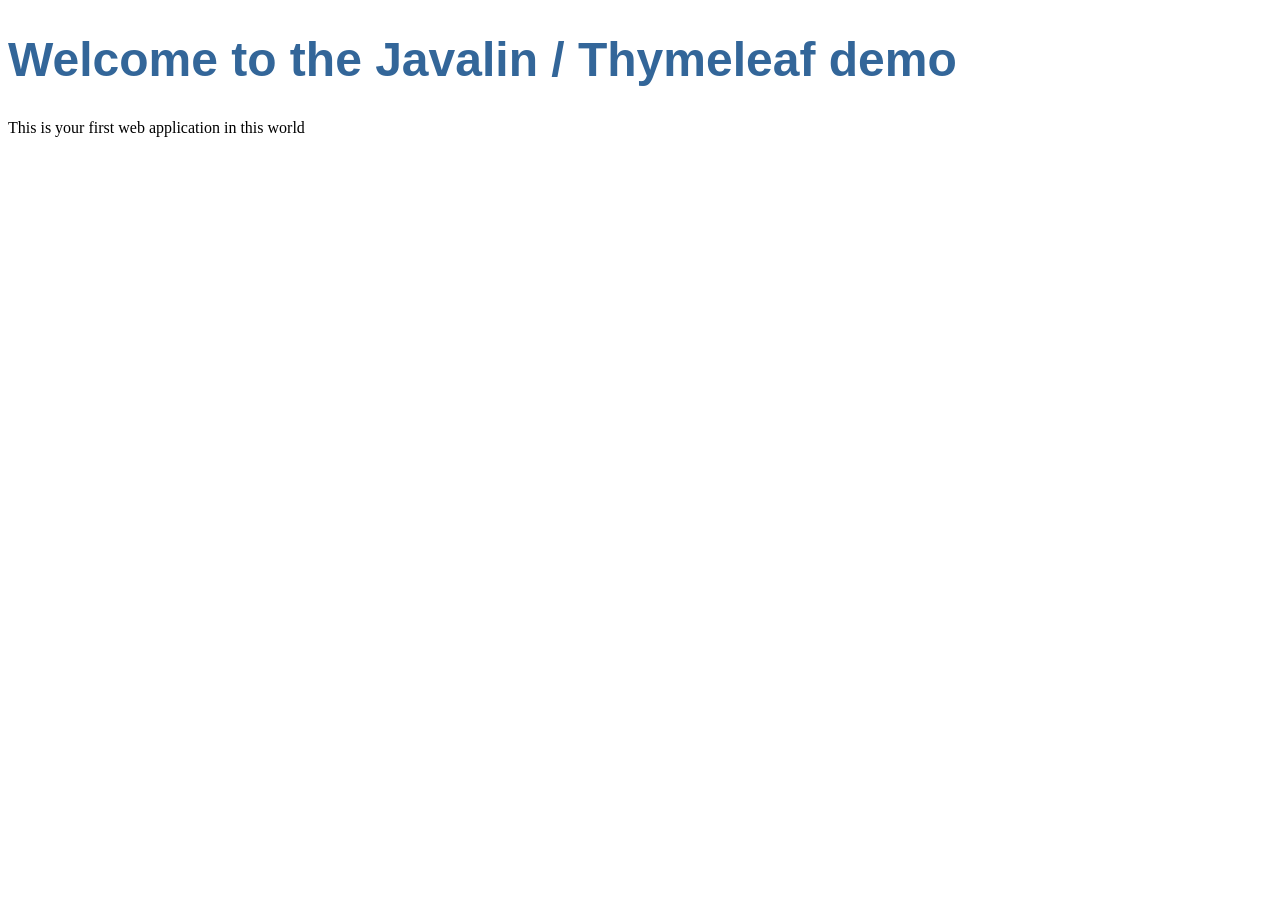
==== target/classes/templates/Index.html @ e8b3197a "Finished login and createUser functions" ====
<!DOCTYPE html>
<html xmlns="http://www.w3.org/1999/xhtml" xmlns:th="http://www.thymeleaf.org">
<head>
    <title>Frontpage</title>
    <meta charset="UTF-8">
    <meta name="viewport" content="width=device-width, initial-scale=1.0">
    <link href="../public/css/styles.css" th:href="@{/css/styles.css}" rel="stylesheet"/>
</head>

<body>
<h1>Welcome to the Javalin / Thymeleaf demo</h1>
<p>This is your first web application in this world</p>
</body>
</html>
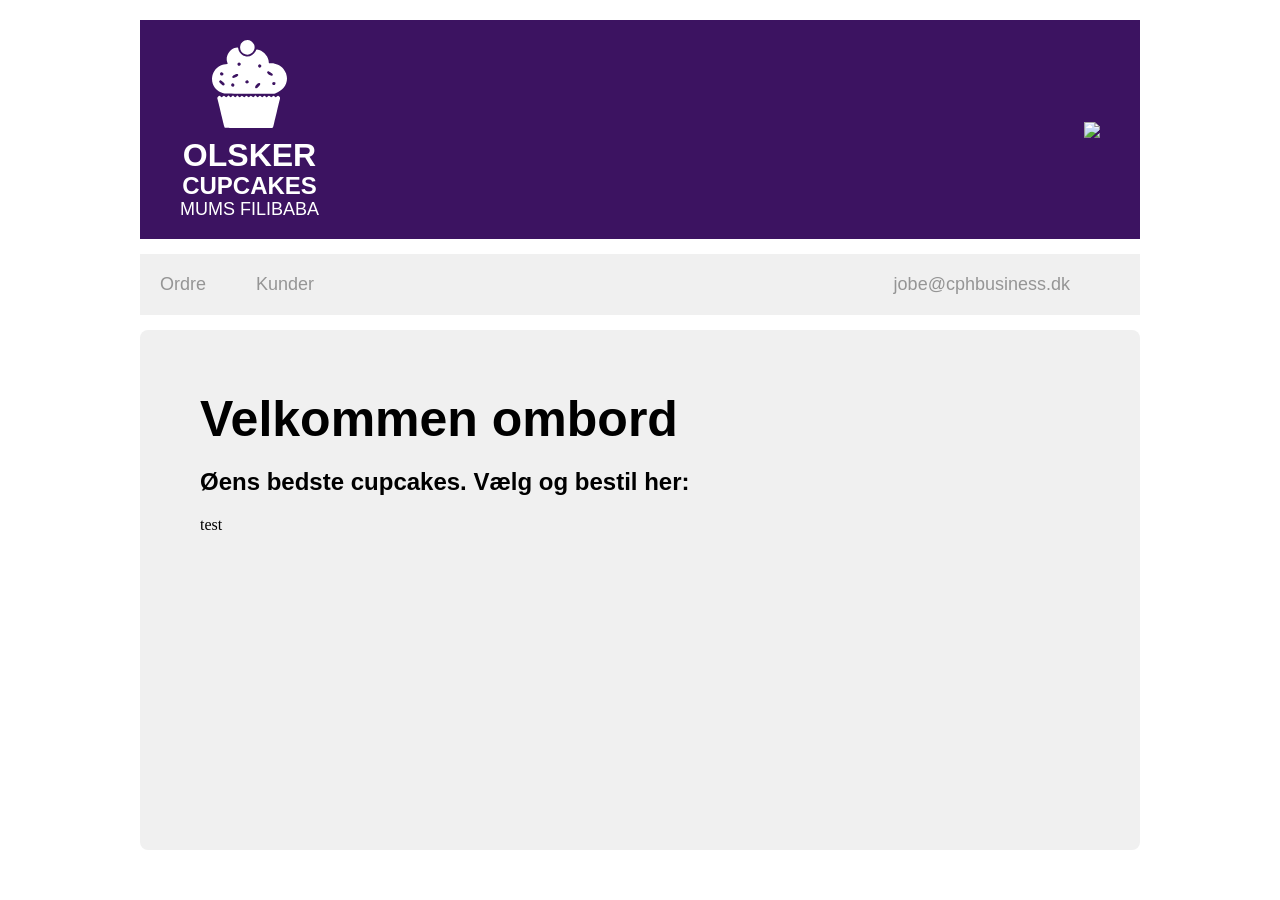
==== commit bfab1f00: "Added html of main page (mostly done), stylesheet, logo and icon" ====
--- a/target/classes/templates/Index.html
+++ b/target/classes/templates/Index.html
@@ -4,11 +4,44 @@
     <title>Frontpage</title>
     <meta charset="UTF-8">
     <meta name="viewport" content="width=device-width, initial-scale=1.0">
-    <link href="../public/css/styles.css" th:href="@{/css/styles.css}" rel="stylesheet"/>
+    <link href="../static/css/styles.css" th:href="@{/css/styles.css}" rel="stylesheet"/>
 </head>
 
 <body>
-<h1>Welcome to the Javalin / Thymeleaf demo</h1>
-<p>This is your first web application in this world</p>
+<header class="header">
+    <div class="headerLogo">
+        <svg class="logo"
+             viewBox="89.416396 18.906835 97.86805 114.91194">
+            <path d="m 106.3074,133.54448 c -0.49916,-0.29127 -1.20837,-2.37807 -2.06501,-6.07605 -0.32024,-1.38245 -1.23155,-5.19245 -2.02513,-8.46667 -0.79357,-3.27421 -1.67982,-6.96515 -1.96944,-8.20208 -0.28962,-1.23693 -1.307059,-5.40411 -2.260978,-9.26042 l -1.734397,-7.011449 0.478177,-0.89098 c 1.186156,-2.21014 2.720153,-2.57507 3.964828,-0.94322 0.87473,1.14683 1.47112,1.14446 2.66039,-0.0105 1.44467,-1.40305 1.82095,-1.42326 3.10142,-0.16657 1.36299,1.33767 1.48401,1.33879 2.90721,0.0269 0.63149,-0.58208 1.34797,-1.05833 1.59219,-1.05833 0.24422,0 0.89708,0.47625 1.4508,1.05833 0.55372,0.58208 1.14692,1.05833 1.31823,1.05833 0.1713,0 0.82813,-0.47625 1.45962,-1.05833 0.63148,-0.58208 1.34791,-1.05833 1.59206,-1.05833 0.24415,0 0.91073,0.47625 1.48129,1.05833 0.57056,0.58208 1.23444,1.05833 1.4753,1.05833 0.24085,0 0.87325,-0.47625 1.40533,-1.05833 0.53207,-0.58208 1.15881,-1.05833 1.39273,-1.05833 0.23393,0 0.91607,0.47625 1.51587,1.05833 1.36212,1.32189 1.76723,1.32183 3.01137,-4.3e-4 1.23393,-1.31141 1.42027,-1.31138 2.91056,4.3e-4 0.66128,0.58208 1.37289,1.05833 1.58135,1.05833 0.20846,0 0.80655,-0.47625 1.3291,-1.05833 1.1815,-1.31611 1.45253,-1.31611 2.97318,0 0.67255,0.58208 1.37504,1.05833 1.56109,1.05833 0.18606,0 0.77893,-0.47625 1.31749,-1.05833 1.22008,-1.31867 1.54231,-1.31867 2.9729,0 0.63149,0.58208 1.30525,1.05833 1.49725,1.05833 0.192,0 0.81413,-0.47625 1.38252,-1.05833 0.56839,-0.58208 1.25673,-1.05833 1.52965,-1.05833 0.27292,0 0.96774,0.47625 1.54403,1.05833 1.28635,1.29927 1.81941,1.32511 2.72922,0.13229 0.99371,-1.30282 2.20828,-1.30282 3.2478,-1e-5 0.93577,1.17279 1.61369,1.1728 2.652,1e-5 1.14542,-1.29377 2.06136,-1.25693 3.34895,0.1347 1.075,1.16187 1.488,1.1466 2.46151,-0.091 1.14166,-1.45139 2.05704,-1.45038 3.33372,0.004 0.9912,1.12892 1.3367,1.1062 2.73169,-0.17966 1.44011,-1.32745 1.9607,-1.32745 3.01206,0 0.46102,0.58208 1.0183,1.05833 1.2384,1.05833 0.22011,0 0.94124,-0.47625 1.60252,-1.05833 1.51244,-1.3313 1.72681,-1.32273 3.17658,0.12704 1.3462,1.3462 1.3417,1.28146 0.35839,5.16463 -0.31322,1.23692 -0.73478,2.903799 -0.93681,3.704159 -0.20202,0.80037 -1.27323,5.26521 -2.38046,9.92188 -1.10723,4.65667 -2.2407,9.35963 -2.51881,10.45104 -0.27811,1.09141 -0.82338,3.41313 -1.21171,5.15938 -0.95028,4.27319 -1.39325,5.61993 -2.04966,6.23147 l -0.55322,0.5154 -30.57564,-0.008 c -19.35835,-0.005 -30.73774,-0.10303 -31.01751,-0.26629 z m -0.607,-44.730015 C 99.111404,87.833589 92.824672,82.733619 90.504386,76.487034 88.813798,71.935697 89.12014,65.693571 91.23726,61.553761 c 3.291269,-6.435736 9.05212,-10.38681 16.04119,-11.001828 l 2.38125,-0.209543 0.0881,-0.622752 c 0.0485,-0.342514 -0.18702,-1.354545 -0.52332,-2.248958 -2.39635,-6.373104 2.41881,-15.562172 9.43101,-17.997783 3.95463,-1.373597 5.15938,-1.070053 5.15938,1.299937 0,2.022075 2.88493,6.315162 5.24767,7.809079 6.26277,3.959847 13.92541,1.62078 17.37935,-5.305148 1.08316,-2.171985 1.37324,-2.246229 4.57587,-1.171143 6.78793,2.278633 12.4846,9.454296 12.4846,15.725898 0,1.412165 0.32799,1.595085 2.52678,1.409219 5.59932,-0.473316 12.79043,2.644151 16.41466,7.116027 9.36886,11.560086 4.65001,26.740916 -9.9456,31.995631 l -1.7198,0.61916 -31.74999,0.03891 c -17.4625,0.0214 -32.46012,-0.0668 -33.32805,-0.196004 z m 44.03914,-8.718511 c 3.19032,-2.811265 3.58427,-5.015022 0.89651,-5.015022 -2.13121,0 -6.039,5.271838 -4.69275,6.330796 1.07421,0.844978 1.51916,0.690758 3.79624,-1.315774 z m -31.74553,-0.84257 c 0.8327,-0.893799 0.9441,-1.72771 0.33955,-2.541839 -1.26207,-1.699616 -2.79925,-1.682051 -3.69088,0.04217 -1.09541,2.118285 1.73785,4.231534 3.35133,2.499666 z m -12.78263,-1.205326 c 1.0846,-0.689649 0.90519,-2.430469 -0.35426,-3.437382 -3.72779,-2.98032 -4.45252,-3.399791 -5.070059,-2.934529 -1.520081,1.145248 -1.445703,1.789716 0.413789,3.585379 2.77343,2.678235 4.05764,3.392429 5.01053,2.786532 z m 66.40992,-0.89658 c 0.6145,-0.577299 0.84236,-2.11083 0.40987,-2.758541 -0.70508,-1.05596 -2.8968,-1.077912 -3.62636,-0.03632 -1.44705,2.065948 1.37875,4.52133 3.21649,2.794863 z m -34.88906,-2.141122 c 1.02851,-0.853586 0.82588,-2.298389 -0.46203,-3.294447 -1.62239,-1.254738 -4.35769,1.285964 -3.12874,2.906151 0.89519,1.180168 2.43587,1.346774 3.59077,0.388296 z m -16.54158,-7.347354 c 3.31598,-1.632627 4.23392,-2.879207 3.04896,-4.140539 -1.32817,-1.413771 -7.36221,1.583111 -7.36221,3.656535 0,1.752843 1.4139,1.911501 4.31325,0.484004 z m 47.99105,-2.417774 c 0.8993,-0.844845 0.7798,-1.634964 -0.37982,-2.511335 -2.29157,-1.731837 -2.62634,-1.963357 -3.59198,-2.484128 -1.28838,-0.694834 -2.29605,-0.58743 -2.79036,0.297417 -1.11506,1.996045 5.0667,6.290854 6.76216,4.698046 z m -64.44899,-0.775611 c 0.98195,-1.051184 0.96891,-1.688337 -0.0541,-2.64399 -2.08894,-1.951359 -5.079512,0.484305 -3.25579,2.651671 0.95505,1.135021 2.24526,1.132027 3.30991,-0.0077 z m 49.29393,-10.092331 c 1.08133,-0.966197 1.14814,-1.893842 0.20437,-2.837612 -1.1013,-1.101301 -2.43345,-1.114588 -3.20434,-0.03196 -1.56542,2.198422 1.00231,4.654535 2.99997,2.869572 z m -26.68617,-2.43537 c 1.33456,-1.334562 0.32864,-3.555342 -1.61955,-3.575487 -1.50561,-0.01557 -2.55782,1.76313 -1.85126,3.129458 0.67401,1.303388 2.3926,1.524242 3.47081,0.446029 z m 6.33797,-14.363433 c -5.15079,-1.8518 -7.69849,-6.785336 -6.1689,-11.945873 l 0.57964,-1.955614 1.7363,-1.757083 c 4.98425,-5.043924 12.5699,-3.565476 15.48111,3.01728 3.12418,7.064334 -4.39713,15.240968 -11.62815,12.64129 z"></path>
+        </svg>
+        <p class="logoTextTop">OLSKER</p>
+        <p class="logoTextMiddle">CUPCAKES</p>
+        <p class="logoTextBottom">MUMS FILIBABA</p>
+    </div>
+    <div class="headerImageWrap">
+        <img class="headerImage" src="/images/cupcakeHeader.png">
+    </div>
+</header>
+<nav>
+    <div class="navLeftWrap">
+        <p class="navText">Ordre</p>
+        <p class="navText">Kunder</p>
+    </div>
+    <div class="navRightWrap">
+        <p class="navText">jobe@cphbusiness.dk</p>
+        <svg class="cartIcon"
+             viewBox="89.416396 18.906835 97.86805 114.91194">
+            <path d="m -174.97314,198.81311 c -1.23182,-0.53632 -1.81376,-2.07937 -5.51342,-14.61902 -0.47982,-1.6263 -1.06108,-3.42848 -1.2917,-4.00484 -0.23061,-0.57635 -0.65815,-2.00762 -0.95009,-3.1806 -0.29193,-1.17297 -0.75862,-2.58549 -1.03709,-3.13891 -0.27846,-0.55343 -0.71481,-1.95873 -0.96966,-3.1229 -0.25485,-1.16417 -0.73311,-2.65245 -1.06281,-3.30729 -0.32969,-0.65485 -0.74431,-1.905 -0.92137,-2.77813 -0.17707,-0.87312 -0.65699,-2.3614 -1.0665,-3.30729 -0.40951,-0.94588 -0.87353,-2.43417 -1.03114,-3.30729 -0.15761,-0.87313 -0.63658,-2.25949 -1.06437,-3.08081 -0.4278,-0.82132 -0.91266,-2.25007 -1.07748,-3.175 -0.16482,-0.92493 -0.63053,-2.39607 -1.0349,-3.26919 -0.40438,-0.87313 -0.88344,-2.35744 -1.06457,-3.29848 -0.18114,-0.94103 -0.6007,-2.25072 -0.93237,-2.91041 -4.85125,-9.64914 -3.44783,-10.55755 16.34081,-10.57722 18.57251,-0.0185 16.32406,1.12027 16.33151,-8.27114 0.004,-5.03634 0.10835,-7.39566 0.37796,-8.54484 0.53014,-2.25966 2.11365,-6.67054 2.58967,-7.2136 0.22145,-0.25262 0.58503,-0.8165 0.80797,-1.25306 0.56378,-1.10401 2.9209,-3.98913 3.95685,-4.84318 0.47355,-0.3904 0.98006,-0.84622 1.12558,-1.01293 5.66961,-6.495061 26.36869,-7.609958 33.28217,-1.792651 0.41656,0.350517 0.86656,0.637297 0.99999,0.637297 0.54341,0 4.55101,3.841214 5.87056,5.626844 3.51682,4.75895 4.48715,8.65149 4.59929,18.45024 0.0425,3.71078 0.0812,6.83793 0.086,6.9492 0.0516,1.18362 0.95146,1.25086 16.755059,1.2519 17.72459,0.001 19.37889,0.53137 17.12823,5.48958 -0.28036,0.61764 -0.65254,1.86779 -0.82706,2.77813 -0.17452,0.91033 -0.5872,2.19667 -0.91705,2.85852 -0.32985,0.66185 -0.84596,2.24011 -1.1469,3.50725 -0.30095,1.26714 -0.78846,2.77684 -1.08336,3.3549 -0.2949,0.57805 -0.71562,1.90401 -0.93493,2.94657 -0.21931,1.04257 -0.64727,2.44416 -0.95103,3.11466 -0.30376,0.6705 -0.72285,1.93346 -0.93132,2.80659 -0.20848,0.87312 -0.78853,2.83765 -1.28901,4.36562 -0.50048,1.52797 -1.51317,4.74266 -2.25042,7.14375 -2.34258,7.62932 -3.45778,11.18959 -4.14382,13.22917 -0.36711,1.0914 -0.93655,3.01386 -1.26543,4.27213 -0.32887,1.25826 -0.84841,2.80607 -1.15454,3.43958 -0.30612,0.63351 -0.73625,2.00777 -0.95585,3.05393 -0.4141,1.97275 -1.84866,4.62824 -2.6707,4.94368 -0.96281,0.36947 -79.853269,0.16346 -80.712799,-0.21076 z m 76.446539,-6.3669 c 0.21633,-0.21633 0.59668,-1.02 0.84522,-1.78593 0.24854,-0.76594 0.6712,-1.75712 0.93925,-2.20264 0.26804,-0.44552 0.73379,-1.86694 1.03499,-3.15872 0.30121,-1.29177 0.78634,-2.73489 1.07807,-3.20692 0.29173,-0.47204 0.71075,-1.72952 0.93115,-2.79441 0.22039,-1.06489 0.69942,-2.59101 1.0645,-3.39138 0.36508,-0.80036 0.83912,-2.28864 1.05342,-3.30729 0.2143,-1.01864 0.6381,-2.36628 0.94178,-2.99475 0.30369,-0.62847 0.82684,-2.17629 1.16256,-3.43959 0.33572,-1.2633 0.90793,-3.18988 1.27157,-4.28128 0.73074,-2.19319 2.40853,-7.54403 4.27252,-13.62604 0.66899,-2.18282 1.44832,-4.69152 1.73184,-5.57491 1.45451,-4.53176 1.62925,-4.46013 -11.11403,-4.55594 -14.605539,-0.10981 -13.318639,-0.91512 -13.505879,8.4517 -0.15124,7.56647 -0.37211,8.16144 -3.02965,8.16144 -3.07403,0 -3.15834,-0.2139 -3.32035,-8.42398 -0.18369,-9.3092 2.49955,-8.30205 -21.82812,-8.19308 -22.34128,0.10008 -19.77656,-1.01308 -19.99764,8.67956 -0.0846,3.71078 -0.17394,6.77839 -0.19844,6.81691 -0.58215,0.91522 -2.99006,1.35753 -4.50857,0.82817 -1.4054,-0.48992 -1.47754,-0.84831 -1.6214,-8.05446 -0.15269,-7.64928 -0.22005,-7.90254 -2.17779,-8.18813 -2.37507,-0.34648 -23.63936,-0.0275 -24.1079,0.36167 -0.54691,0.45422 -0.57279,2.34599 -0.0417,3.04753 0.20828,0.27512 0.57574,1.40622 0.81659,2.51354 0.24084,1.10732 0.71082,2.56739 1.04439,3.2446 0.33356,0.67721 0.81168,2.16549 1.06248,3.30729 0.2508,1.1418 0.6807,2.52266 0.95533,3.06857 0.27464,0.54592 0.6843,1.73654 0.91037,2.64584 0.22607,0.90929 0.81179,2.90342 1.30161,4.43138 0.48982,1.52797 1.42452,4.50454 2.07711,6.61459 0.65258,2.11005 1.72844,5.56286 2.39078,7.67291 0.66235,2.11006 1.32934,4.41417 1.48221,5.12025 0.15288,0.70608 0.45115,1.61871 0.66284,2.02806 0.21168,0.40936 0.73197,1.97478 1.1562,3.47872 1.08628,3.85103 2.18952,6.36719 2.96638,6.76543 1.04521,0.53579 71.761229,0.47837 72.298309,-0.0587 z m -16.005849,-61.26765 c 1.72932,-1.0543 0.75075,-17.66558 -1.19577,-20.29843 -0.29394,-0.39758 -0.74377,-1.13959 -0.99962,-1.64892 -5.13709,-10.226324 -25.46356,-11.849941 -33.59155,-2.6832 -4.15005,4.68042 -4.919,7.43573 -4.919,17.62581 0,6.81739 0.0107,6.87677 1.32292,7.35927 1.37772,0.50658 38.51901,0.17223 39.38302,-0.35453 z"></path>
+        </svg>
+    </div>
+</nav>
+<main>
+    <div>
+        <h1>Velkommen ombord</h1>
+        <h2>Øens bedste cupcakes. Vælg og bestil her:</h2>
+    </div>
+    <div>
+    </div> test
+</main>
 </body>
 </html>
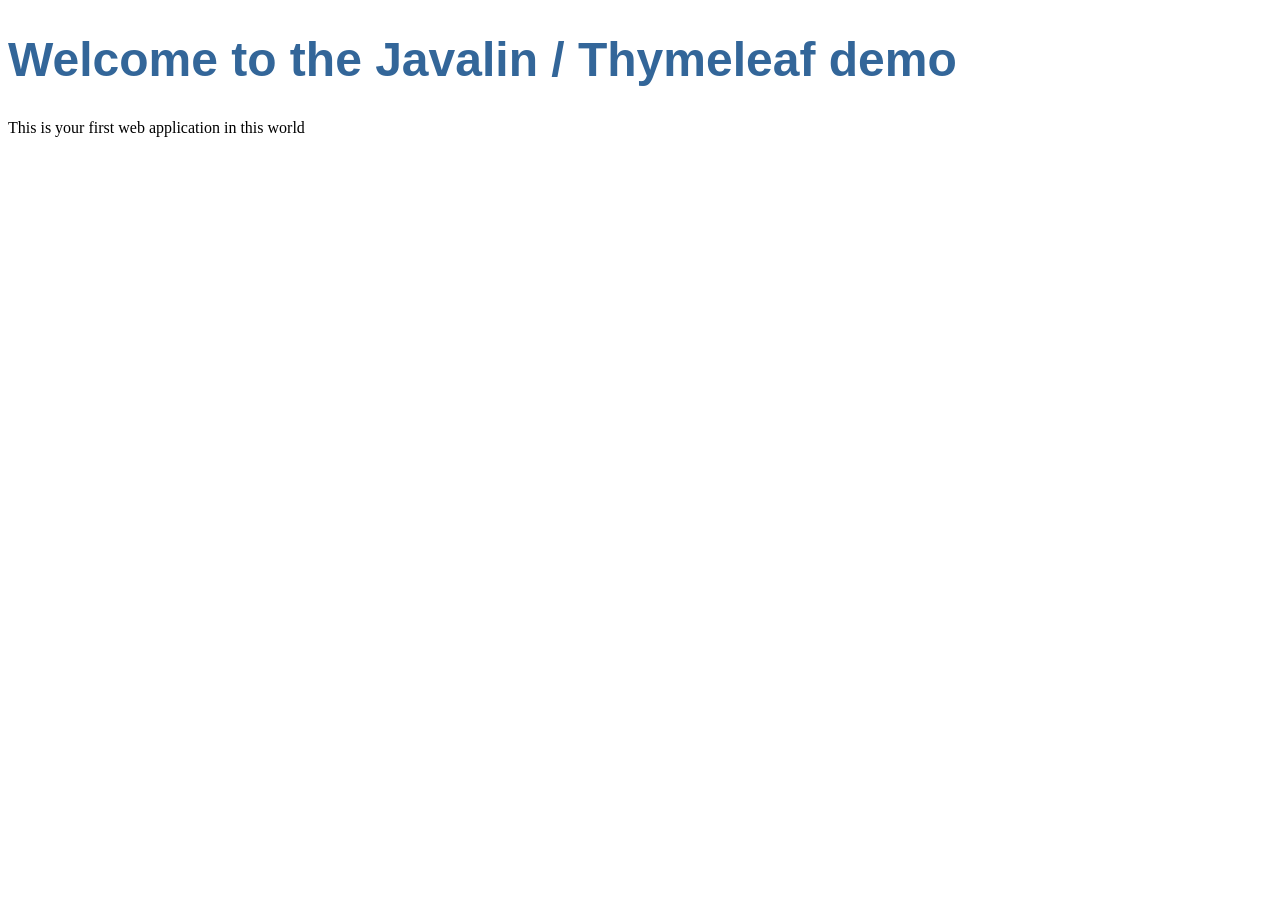
==== commit 5a94a53f: "complet klasserne v1." ====
--- a/target/classes/templates/Index.html
+++ b/target/classes/templates/Index.html
@@ -4,44 +4,11 @@
     <title>Frontpage</title>
     <meta charset="UTF-8">
     <meta name="viewport" content="width=device-width, initial-scale=1.0">
-    <link href="../static/css/styles.css" th:href="@{/css/styles.css}" rel="stylesheet"/>
+    <link href="../public/css/styles.css" th:href="@{/css/styles.css}" rel="stylesheet"/>
 </head>
 
 <body>
-<header class="header">
-    <div class="headerLogo">
-        <svg class="logo"
-             viewBox="89.416396 18.906835 97.86805 114.91194">
-            <path d="m 106.3074,133.54448 c -0.49916,-0.29127 -1.20837,-2.37807 -2.06501,-6.07605 -0.32024,-1.38245 -1.23155,-5.19245 -2.02513,-8.46667 -0.79357,-3.27421 -1.67982,-6.96515 -1.96944,-8.20208 -0.28962,-1.23693 -1.307059,-5.40411 -2.260978,-9.26042 l -1.734397,-7.011449 0.478177,-0.89098 c 1.186156,-2.21014 2.720153,-2.57507 3.964828,-0.94322 0.87473,1.14683 1.47112,1.14446 2.66039,-0.0105 1.44467,-1.40305 1.82095,-1.42326 3.10142,-0.16657 1.36299,1.33767 1.48401,1.33879 2.90721,0.0269 0.63149,-0.58208 1.34797,-1.05833 1.59219,-1.05833 0.24422,0 0.89708,0.47625 1.4508,1.05833 0.55372,0.58208 1.14692,1.05833 1.31823,1.05833 0.1713,0 0.82813,-0.47625 1.45962,-1.05833 0.63148,-0.58208 1.34791,-1.05833 1.59206,-1.05833 0.24415,0 0.91073,0.47625 1.48129,1.05833 0.57056,0.58208 1.23444,1.05833 1.4753,1.05833 0.24085,0 0.87325,-0.47625 1.40533,-1.05833 0.53207,-0.58208 1.15881,-1.05833 1.39273,-1.05833 0.23393,0 0.91607,0.47625 1.51587,1.05833 1.36212,1.32189 1.76723,1.32183 3.01137,-4.3e-4 1.23393,-1.31141 1.42027,-1.31138 2.91056,4.3e-4 0.66128,0.58208 1.37289,1.05833 1.58135,1.05833 0.20846,0 0.80655,-0.47625 1.3291,-1.05833 1.1815,-1.31611 1.45253,-1.31611 2.97318,0 0.67255,0.58208 1.37504,1.05833 1.56109,1.05833 0.18606,0 0.77893,-0.47625 1.31749,-1.05833 1.22008,-1.31867 1.54231,-1.31867 2.9729,0 0.63149,0.58208 1.30525,1.05833 1.49725,1.05833 0.192,0 0.81413,-0.47625 1.38252,-1.05833 0.56839,-0.58208 1.25673,-1.05833 1.52965,-1.05833 0.27292,0 0.96774,0.47625 1.54403,1.05833 1.28635,1.29927 1.81941,1.32511 2.72922,0.13229 0.99371,-1.30282 2.20828,-1.30282 3.2478,-1e-5 0.93577,1.17279 1.61369,1.1728 2.652,1e-5 1.14542,-1.29377 2.06136,-1.25693 3.34895,0.1347 1.075,1.16187 1.488,1.1466 2.46151,-0.091 1.14166,-1.45139 2.05704,-1.45038 3.33372,0.004 0.9912,1.12892 1.3367,1.1062 2.73169,-0.17966 1.44011,-1.32745 1.9607,-1.32745 3.01206,0 0.46102,0.58208 1.0183,1.05833 1.2384,1.05833 0.22011,0 0.94124,-0.47625 1.60252,-1.05833 1.51244,-1.3313 1.72681,-1.32273 3.17658,0.12704 1.3462,1.3462 1.3417,1.28146 0.35839,5.16463 -0.31322,1.23692 -0.73478,2.903799 -0.93681,3.704159 -0.20202,0.80037 -1.27323,5.26521 -2.38046,9.92188 -1.10723,4.65667 -2.2407,9.35963 -2.51881,10.45104 -0.27811,1.09141 -0.82338,3.41313 -1.21171,5.15938 -0.95028,4.27319 -1.39325,5.61993 -2.04966,6.23147 l -0.55322,0.5154 -30.57564,-0.008 c -19.35835,-0.005 -30.73774,-0.10303 -31.01751,-0.26629 z m -0.607,-44.730015 C 99.111404,87.833589 92.824672,82.733619 90.504386,76.487034 88.813798,71.935697 89.12014,65.693571 91.23726,61.553761 c 3.291269,-6.435736 9.05212,-10.38681 16.04119,-11.001828 l 2.38125,-0.209543 0.0881,-0.622752 c 0.0485,-0.342514 -0.18702,-1.354545 -0.52332,-2.248958 -2.39635,-6.373104 2.41881,-15.562172 9.43101,-17.997783 3.95463,-1.373597 5.15938,-1.070053 5.15938,1.299937 0,2.022075 2.88493,6.315162 5.24767,7.809079 6.26277,3.959847 13.92541,1.62078 17.37935,-5.305148 1.08316,-2.171985 1.37324,-2.246229 4.57587,-1.171143 6.78793,2.278633 12.4846,9.454296 12.4846,15.725898 0,1.412165 0.32799,1.595085 2.52678,1.409219 5.59932,-0.473316 12.79043,2.644151 16.41466,7.116027 9.36886,11.560086 4.65001,26.740916 -9.9456,31.995631 l -1.7198,0.61916 -31.74999,0.03891 c -17.4625,0.0214 -32.46012,-0.0668 -33.32805,-0.196004 z m 44.03914,-8.718511 c 3.19032,-2.811265 3.58427,-5.015022 0.89651,-5.015022 -2.13121,0 -6.039,5.271838 -4.69275,6.330796 1.07421,0.844978 1.51916,0.690758 3.79624,-1.315774 z m -31.74553,-0.84257 c 0.8327,-0.893799 0.9441,-1.72771 0.33955,-2.541839 -1.26207,-1.699616 -2.79925,-1.682051 -3.69088,0.04217 -1.09541,2.118285 1.73785,4.231534 3.35133,2.499666 z m -12.78263,-1.205326 c 1.0846,-0.689649 0.90519,-2.430469 -0.35426,-3.437382 -3.72779,-2.98032 -4.45252,-3.399791 -5.070059,-2.934529 -1.520081,1.145248 -1.445703,1.789716 0.413789,3.585379 2.77343,2.678235 4.05764,3.392429 5.01053,2.786532 z m 66.40992,-0.89658 c 0.6145,-0.577299 0.84236,-2.11083 0.40987,-2.758541 -0.70508,-1.05596 -2.8968,-1.077912 -3.62636,-0.03632 -1.44705,2.065948 1.37875,4.52133 3.21649,2.794863 z m -34.88906,-2.141122 c 1.02851,-0.853586 0.82588,-2.298389 -0.46203,-3.294447 -1.62239,-1.254738 -4.35769,1.285964 -3.12874,2.906151 0.89519,1.180168 2.43587,1.346774 3.59077,0.388296 z m -16.54158,-7.347354 c 3.31598,-1.632627 4.23392,-2.879207 3.04896,-4.140539 -1.32817,-1.413771 -7.36221,1.583111 -7.36221,3.656535 0,1.752843 1.4139,1.911501 4.31325,0.484004 z m 47.99105,-2.417774 c 0.8993,-0.844845 0.7798,-1.634964 -0.37982,-2.511335 -2.29157,-1.731837 -2.62634,-1.963357 -3.59198,-2.484128 -1.28838,-0.694834 -2.29605,-0.58743 -2.79036,0.297417 -1.11506,1.996045 5.0667,6.290854 6.76216,4.698046 z m -64.44899,-0.775611 c 0.98195,-1.051184 0.96891,-1.688337 -0.0541,-2.64399 -2.08894,-1.951359 -5.079512,0.484305 -3.25579,2.651671 0.95505,1.135021 2.24526,1.132027 3.30991,-0.0077 z m 49.29393,-10.092331 c 1.08133,-0.966197 1.14814,-1.893842 0.20437,-2.837612 -1.1013,-1.101301 -2.43345,-1.114588 -3.20434,-0.03196 -1.56542,2.198422 1.00231,4.654535 2.99997,2.869572 z m -26.68617,-2.43537 c 1.33456,-1.334562 0.32864,-3.555342 -1.61955,-3.575487 -1.50561,-0.01557 -2.55782,1.76313 -1.85126,3.129458 0.67401,1.303388 2.3926,1.524242 3.47081,0.446029 z m 6.33797,-14.363433 c -5.15079,-1.8518 -7.69849,-6.785336 -6.1689,-11.945873 l 0.57964,-1.955614 1.7363,-1.757083 c 4.98425,-5.043924 12.5699,-3.565476 15.48111,3.01728 3.12418,7.064334 -4.39713,15.240968 -11.62815,12.64129 z"></path>
-        </svg>
-        <p class="logoTextTop">OLSKER</p>
-        <p class="logoTextMiddle">CUPCAKES</p>
-        <p class="logoTextBottom">MUMS FILIBABA</p>
-    </div>
-    <div class="headerImageWrap">
-        <img class="headerImage" src="/images/cupcakeHeader.png">
-    </div>
-</header>
-<nav>
-    <div class="navLeftWrap">
-        <p class="navText">Ordre</p>
-        <p class="navText">Kunder</p>
-    </div>
-    <div class="navRightWrap">
-        <p class="navText">jobe@cphbusiness.dk</p>
-        <svg class="cartIcon"
-             viewBox="89.416396 18.906835 97.86805 114.91194">
-            <path d="m -174.97314,198.81311 c -1.23182,-0.53632 -1.81376,-2.07937 -5.51342,-14.61902 -0.47982,-1.6263 -1.06108,-3.42848 -1.2917,-4.00484 -0.23061,-0.57635 -0.65815,-2.00762 -0.95009,-3.1806 -0.29193,-1.17297 -0.75862,-2.58549 -1.03709,-3.13891 -0.27846,-0.55343 -0.71481,-1.95873 -0.96966,-3.1229 -0.25485,-1.16417 -0.73311,-2.65245 -1.06281,-3.30729 -0.32969,-0.65485 -0.74431,-1.905 -0.92137,-2.77813 -0.17707,-0.87312 -0.65699,-2.3614 -1.0665,-3.30729 -0.40951,-0.94588 -0.87353,-2.43417 -1.03114,-3.30729 -0.15761,-0.87313 -0.63658,-2.25949 -1.06437,-3.08081 -0.4278,-0.82132 -0.91266,-2.25007 -1.07748,-3.175 -0.16482,-0.92493 -0.63053,-2.39607 -1.0349,-3.26919 -0.40438,-0.87313 -0.88344,-2.35744 -1.06457,-3.29848 -0.18114,-0.94103 -0.6007,-2.25072 -0.93237,-2.91041 -4.85125,-9.64914 -3.44783,-10.55755 16.34081,-10.57722 18.57251,-0.0185 16.32406,1.12027 16.33151,-8.27114 0.004,-5.03634 0.10835,-7.39566 0.37796,-8.54484 0.53014,-2.25966 2.11365,-6.67054 2.58967,-7.2136 0.22145,-0.25262 0.58503,-0.8165 0.80797,-1.25306 0.56378,-1.10401 2.9209,-3.98913 3.95685,-4.84318 0.47355,-0.3904 0.98006,-0.84622 1.12558,-1.01293 5.66961,-6.495061 26.36869,-7.609958 33.28217,-1.792651 0.41656,0.350517 0.86656,0.637297 0.99999,0.637297 0.54341,0 4.55101,3.841214 5.87056,5.626844 3.51682,4.75895 4.48715,8.65149 4.59929,18.45024 0.0425,3.71078 0.0812,6.83793 0.086,6.9492 0.0516,1.18362 0.95146,1.25086 16.755059,1.2519 17.72459,0.001 19.37889,0.53137 17.12823,5.48958 -0.28036,0.61764 -0.65254,1.86779 -0.82706,2.77813 -0.17452,0.91033 -0.5872,2.19667 -0.91705,2.85852 -0.32985,0.66185 -0.84596,2.24011 -1.1469,3.50725 -0.30095,1.26714 -0.78846,2.77684 -1.08336,3.3549 -0.2949,0.57805 -0.71562,1.90401 -0.93493,2.94657 -0.21931,1.04257 -0.64727,2.44416 -0.95103,3.11466 -0.30376,0.6705 -0.72285,1.93346 -0.93132,2.80659 -0.20848,0.87312 -0.78853,2.83765 -1.28901,4.36562 -0.50048,1.52797 -1.51317,4.74266 -2.25042,7.14375 -2.34258,7.62932 -3.45778,11.18959 -4.14382,13.22917 -0.36711,1.0914 -0.93655,3.01386 -1.26543,4.27213 -0.32887,1.25826 -0.84841,2.80607 -1.15454,3.43958 -0.30612,0.63351 -0.73625,2.00777 -0.95585,3.05393 -0.4141,1.97275 -1.84866,4.62824 -2.6707,4.94368 -0.96281,0.36947 -79.853269,0.16346 -80.712799,-0.21076 z m 76.446539,-6.3669 c 0.21633,-0.21633 0.59668,-1.02 0.84522,-1.78593 0.24854,-0.76594 0.6712,-1.75712 0.93925,-2.20264 0.26804,-0.44552 0.73379,-1.86694 1.03499,-3.15872 0.30121,-1.29177 0.78634,-2.73489 1.07807,-3.20692 0.29173,-0.47204 0.71075,-1.72952 0.93115,-2.79441 0.22039,-1.06489 0.69942,-2.59101 1.0645,-3.39138 0.36508,-0.80036 0.83912,-2.28864 1.05342,-3.30729 0.2143,-1.01864 0.6381,-2.36628 0.94178,-2.99475 0.30369,-0.62847 0.82684,-2.17629 1.16256,-3.43959 0.33572,-1.2633 0.90793,-3.18988 1.27157,-4.28128 0.73074,-2.19319 2.40853,-7.54403 4.27252,-13.62604 0.66899,-2.18282 1.44832,-4.69152 1.73184,-5.57491 1.45451,-4.53176 1.62925,-4.46013 -11.11403,-4.55594 -14.605539,-0.10981 -13.318639,-0.91512 -13.505879,8.4517 -0.15124,7.56647 -0.37211,8.16144 -3.02965,8.16144 -3.07403,0 -3.15834,-0.2139 -3.32035,-8.42398 -0.18369,-9.3092 2.49955,-8.30205 -21.82812,-8.19308 -22.34128,0.10008 -19.77656,-1.01308 -19.99764,8.67956 -0.0846,3.71078 -0.17394,6.77839 -0.19844,6.81691 -0.58215,0.91522 -2.99006,1.35753 -4.50857,0.82817 -1.4054,-0.48992 -1.47754,-0.84831 -1.6214,-8.05446 -0.15269,-7.64928 -0.22005,-7.90254 -2.17779,-8.18813 -2.37507,-0.34648 -23.63936,-0.0275 -24.1079,0.36167 -0.54691,0.45422 -0.57279,2.34599 -0.0417,3.04753 0.20828,0.27512 0.57574,1.40622 0.81659,2.51354 0.24084,1.10732 0.71082,2.56739 1.04439,3.2446 0.33356,0.67721 0.81168,2.16549 1.06248,3.30729 0.2508,1.1418 0.6807,2.52266 0.95533,3.06857 0.27464,0.54592 0.6843,1.73654 0.91037,2.64584 0.22607,0.90929 0.81179,2.90342 1.30161,4.43138 0.48982,1.52797 1.42452,4.50454 2.07711,6.61459 0.65258,2.11005 1.72844,5.56286 2.39078,7.67291 0.66235,2.11006 1.32934,4.41417 1.48221,5.12025 0.15288,0.70608 0.45115,1.61871 0.66284,2.02806 0.21168,0.40936 0.73197,1.97478 1.1562,3.47872 1.08628,3.85103 2.18952,6.36719 2.96638,6.76543 1.04521,0.53579 71.761229,0.47837 72.298309,-0.0587 z m -16.005849,-61.26765 c 1.72932,-1.0543 0.75075,-17.66558 -1.19577,-20.29843 -0.29394,-0.39758 -0.74377,-1.13959 -0.99962,-1.64892 -5.13709,-10.226324 -25.46356,-11.849941 -33.59155,-2.6832 -4.15005,4.68042 -4.919,7.43573 -4.919,17.62581 0,6.81739 0.0107,6.87677 1.32292,7.35927 1.37772,0.50658 38.51901,0.17223 39.38302,-0.35453 z"></path>
-        </svg>
-    </div>
-</nav>
-<main>
-    <div>
-        <h1>Velkommen ombord</h1>
-        <h2>Øens bedste cupcakes. Vælg og bestil her:</h2>
-    </div>
-    <div>
-    </div> test
-</main>
+<h1>Welcome to the Javalin / Thymeleaf demo</h1>
+<p>This is your first web application in this world</p>
 </body>
 </html>
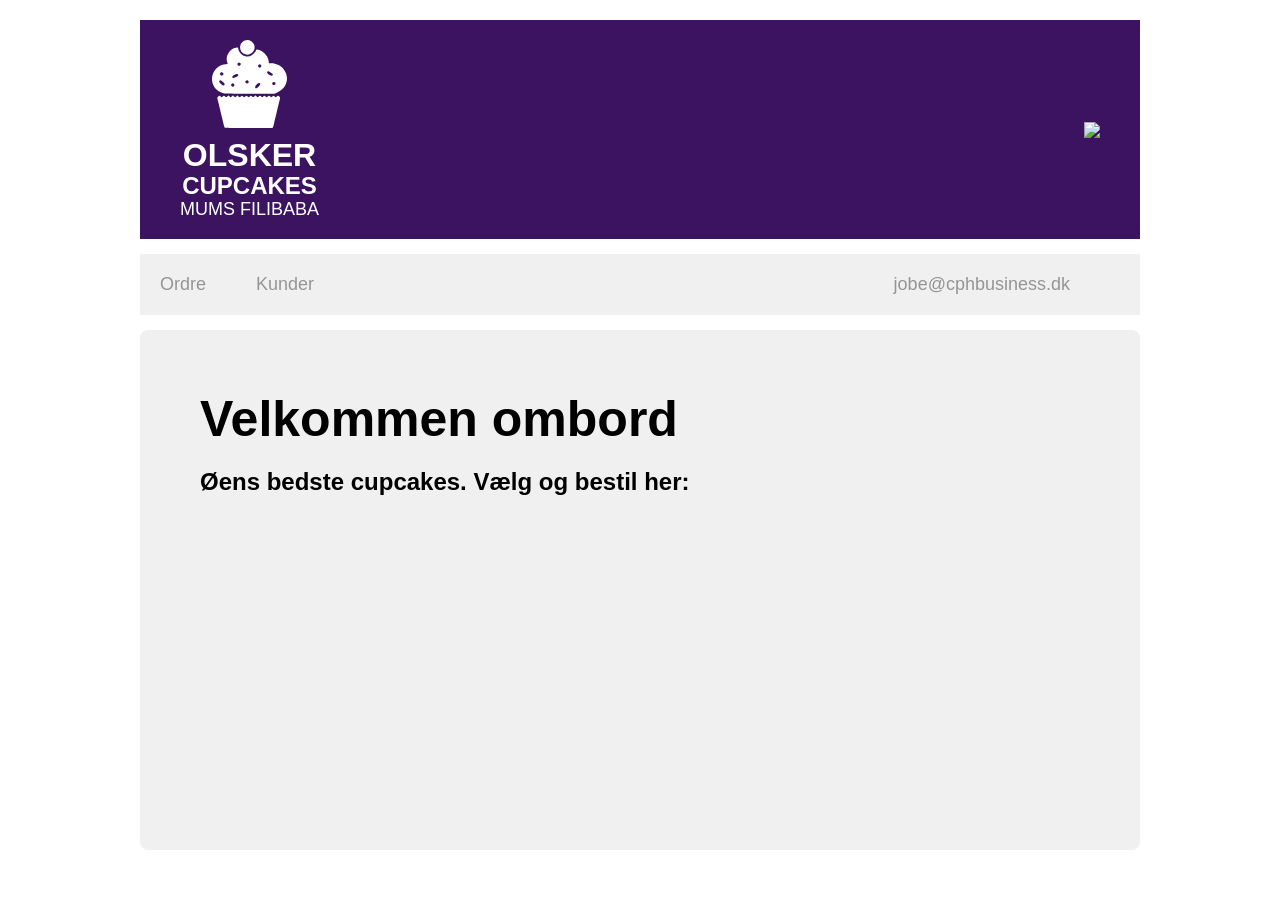
==== commit 8965d51b: "Ændret navn på login.html til create-user.html" ====
--- a/target/classes/templates/Index.html
+++ b/target/classes/templates/Index.html
@@ -4,11 +4,44 @@
     <title>Frontpage</title>
     <meta charset="UTF-8">
     <meta name="viewport" content="width=device-width, initial-scale=1.0">
-    <link href="../public/css/styles.css" th:href="@{/css/styles.css}" rel="stylesheet"/>
+    <link href="../static/css/styles.css" th:href="@{/css/styles.css}" rel="stylesheet"/>
 </head>
 
 <body>
-<h1>Welcome to the Javalin / Thymeleaf demo</h1>
-<p>This is your first web application in this world</p>
+<header class="header">
+    <div class="headerLogo">
+        <svg class="logo"
+             viewBox="89.416396 18.906835 97.86805 114.91194">
+            <path d="m 106.3074,133.54448 c -0.49916,-0.29127 -1.20837,-2.37807 -2.06501,-6.07605 -0.32024,-1.38245 -1.23155,-5.19245 -2.02513,-8.46667 -0.79357,-3.27421 -1.67982,-6.96515 -1.96944,-8.20208 -0.28962,-1.23693 -1.307059,-5.40411 -2.260978,-9.26042 l -1.734397,-7.011449 0.478177,-0.89098 c 1.186156,-2.21014 2.720153,-2.57507 3.964828,-0.94322 0.87473,1.14683 1.47112,1.14446 2.66039,-0.0105 1.44467,-1.40305 1.82095,-1.42326 3.10142,-0.16657 1.36299,1.33767 1.48401,1.33879 2.90721,0.0269 0.63149,-0.58208 1.34797,-1.05833 1.59219,-1.05833 0.24422,0 0.89708,0.47625 1.4508,1.05833 0.55372,0.58208 1.14692,1.05833 1.31823,1.05833 0.1713,0 0.82813,-0.47625 1.45962,-1.05833 0.63148,-0.58208 1.34791,-1.05833 1.59206,-1.05833 0.24415,0 0.91073,0.47625 1.48129,1.05833 0.57056,0.58208 1.23444,1.05833 1.4753,1.05833 0.24085,0 0.87325,-0.47625 1.40533,-1.05833 0.53207,-0.58208 1.15881,-1.05833 1.39273,-1.05833 0.23393,0 0.91607,0.47625 1.51587,1.05833 1.36212,1.32189 1.76723,1.32183 3.01137,-4.3e-4 1.23393,-1.31141 1.42027,-1.31138 2.91056,4.3e-4 0.66128,0.58208 1.37289,1.05833 1.58135,1.05833 0.20846,0 0.80655,-0.47625 1.3291,-1.05833 1.1815,-1.31611 1.45253,-1.31611 2.97318,0 0.67255,0.58208 1.37504,1.05833 1.56109,1.05833 0.18606,0 0.77893,-0.47625 1.31749,-1.05833 1.22008,-1.31867 1.54231,-1.31867 2.9729,0 0.63149,0.58208 1.30525,1.05833 1.49725,1.05833 0.192,0 0.81413,-0.47625 1.38252,-1.05833 0.56839,-0.58208 1.25673,-1.05833 1.52965,-1.05833 0.27292,0 0.96774,0.47625 1.54403,1.05833 1.28635,1.29927 1.81941,1.32511 2.72922,0.13229 0.99371,-1.30282 2.20828,-1.30282 3.2478,-1e-5 0.93577,1.17279 1.61369,1.1728 2.652,1e-5 1.14542,-1.29377 2.06136,-1.25693 3.34895,0.1347 1.075,1.16187 1.488,1.1466 2.46151,-0.091 1.14166,-1.45139 2.05704,-1.45038 3.33372,0.004 0.9912,1.12892 1.3367,1.1062 2.73169,-0.17966 1.44011,-1.32745 1.9607,-1.32745 3.01206,0 0.46102,0.58208 1.0183,1.05833 1.2384,1.05833 0.22011,0 0.94124,-0.47625 1.60252,-1.05833 1.51244,-1.3313 1.72681,-1.32273 3.17658,0.12704 1.3462,1.3462 1.3417,1.28146 0.35839,5.16463 -0.31322,1.23692 -0.73478,2.903799 -0.93681,3.704159 -0.20202,0.80037 -1.27323,5.26521 -2.38046,9.92188 -1.10723,4.65667 -2.2407,9.35963 -2.51881,10.45104 -0.27811,1.09141 -0.82338,3.41313 -1.21171,5.15938 -0.95028,4.27319 -1.39325,5.61993 -2.04966,6.23147 l -0.55322,0.5154 -30.57564,-0.008 c -19.35835,-0.005 -30.73774,-0.10303 -31.01751,-0.26629 z m -0.607,-44.730015 C 99.111404,87.833589 92.824672,82.733619 90.504386,76.487034 88.813798,71.935697 89.12014,65.693571 91.23726,61.553761 c 3.291269,-6.435736 9.05212,-10.38681 16.04119,-11.001828 l 2.38125,-0.209543 0.0881,-0.622752 c 0.0485,-0.342514 -0.18702,-1.354545 -0.52332,-2.248958 -2.39635,-6.373104 2.41881,-15.562172 9.43101,-17.997783 3.95463,-1.373597 5.15938,-1.070053 5.15938,1.299937 0,2.022075 2.88493,6.315162 5.24767,7.809079 6.26277,3.959847 13.92541,1.62078 17.37935,-5.305148 1.08316,-2.171985 1.37324,-2.246229 4.57587,-1.171143 6.78793,2.278633 12.4846,9.454296 12.4846,15.725898 0,1.412165 0.32799,1.595085 2.52678,1.409219 5.59932,-0.473316 12.79043,2.644151 16.41466,7.116027 9.36886,11.560086 4.65001,26.740916 -9.9456,31.995631 l -1.7198,0.61916 -31.74999,0.03891 c -17.4625,0.0214 -32.46012,-0.0668 -33.32805,-0.196004 z m 44.03914,-8.718511 c 3.19032,-2.811265 3.58427,-5.015022 0.89651,-5.015022 -2.13121,0 -6.039,5.271838 -4.69275,6.330796 1.07421,0.844978 1.51916,0.690758 3.79624,-1.315774 z m -31.74553,-0.84257 c 0.8327,-0.893799 0.9441,-1.72771 0.33955,-2.541839 -1.26207,-1.699616 -2.79925,-1.682051 -3.69088,0.04217 -1.09541,2.118285 1.73785,4.231534 3.35133,2.499666 z m -12.78263,-1.205326 c 1.0846,-0.689649 0.90519,-2.430469 -0.35426,-3.437382 -3.72779,-2.98032 -4.45252,-3.399791 -5.070059,-2.934529 -1.520081,1.145248 -1.445703,1.789716 0.413789,3.585379 2.77343,2.678235 4.05764,3.392429 5.01053,2.786532 z m 66.40992,-0.89658 c 0.6145,-0.577299 0.84236,-2.11083 0.40987,-2.758541 -0.70508,-1.05596 -2.8968,-1.077912 -3.62636,-0.03632 -1.44705,2.065948 1.37875,4.52133 3.21649,2.794863 z m -34.88906,-2.141122 c 1.02851,-0.853586 0.82588,-2.298389 -0.46203,-3.294447 -1.62239,-1.254738 -4.35769,1.285964 -3.12874,2.906151 0.89519,1.180168 2.43587,1.346774 3.59077,0.388296 z m -16.54158,-7.347354 c 3.31598,-1.632627 4.23392,-2.879207 3.04896,-4.140539 -1.32817,-1.413771 -7.36221,1.583111 -7.36221,3.656535 0,1.752843 1.4139,1.911501 4.31325,0.484004 z m 47.99105,-2.417774 c 0.8993,-0.844845 0.7798,-1.634964 -0.37982,-2.511335 -2.29157,-1.731837 -2.62634,-1.963357 -3.59198,-2.484128 -1.28838,-0.694834 -2.29605,-0.58743 -2.79036,0.297417 -1.11506,1.996045 5.0667,6.290854 6.76216,4.698046 z m -64.44899,-0.775611 c 0.98195,-1.051184 0.96891,-1.688337 -0.0541,-2.64399 -2.08894,-1.951359 -5.079512,0.484305 -3.25579,2.651671 0.95505,1.135021 2.24526,1.132027 3.30991,-0.0077 z m 49.29393,-10.092331 c 1.08133,-0.966197 1.14814,-1.893842 0.20437,-2.837612 -1.1013,-1.101301 -2.43345,-1.114588 -3.20434,-0.03196 -1.56542,2.198422 1.00231,4.654535 2.99997,2.869572 z m -26.68617,-2.43537 c 1.33456,-1.334562 0.32864,-3.555342 -1.61955,-3.575487 -1.50561,-0.01557 -2.55782,1.76313 -1.85126,3.129458 0.67401,1.303388 2.3926,1.524242 3.47081,0.446029 z m 6.33797,-14.363433 c -5.15079,-1.8518 -7.69849,-6.785336 -6.1689,-11.945873 l 0.57964,-1.955614 1.7363,-1.757083 c 4.98425,-5.043924 12.5699,-3.565476 15.48111,3.01728 3.12418,7.064334 -4.39713,15.240968 -11.62815,12.64129 z"></path>
+        </svg>
+        <p class="logoTextTop">OLSKER</p>
+        <p class="logoTextMiddle">CUPCAKES</p>
+        <p class="logoTextBottom">MUMS FILIBABA</p>
+    </div>
+    <div class="headerImageWrap">
+        <img class="headerImage" src="/images/cupcakeHeader.png">
+    </div>
+</header>
+<nav>
+    <div class="navLeftWrap">
+        <p class="navText">Ordre</p>
+        <p class="navText">Kunder</p>
+    </div>
+    <div class="navRightWrap">
+        <p class="navText">jobe@cphbusiness.dk</p>
+        <svg class="cartIcon"
+             viewBox="89.416396 18.906835 97.86805 114.91194">
+            <path d="m -174.97314,198.81311 c -1.23182,-0.53632 -1.81376,-2.07937 -5.51342,-14.61902 -0.47982,-1.6263 -1.06108,-3.42848 -1.2917,-4.00484 -0.23061,-0.57635 -0.65815,-2.00762 -0.95009,-3.1806 -0.29193,-1.17297 -0.75862,-2.58549 -1.03709,-3.13891 -0.27846,-0.55343 -0.71481,-1.95873 -0.96966,-3.1229 -0.25485,-1.16417 -0.73311,-2.65245 -1.06281,-3.30729 -0.32969,-0.65485 -0.74431,-1.905 -0.92137,-2.77813 -0.17707,-0.87312 -0.65699,-2.3614 -1.0665,-3.30729 -0.40951,-0.94588 -0.87353,-2.43417 -1.03114,-3.30729 -0.15761,-0.87313 -0.63658,-2.25949 -1.06437,-3.08081 -0.4278,-0.82132 -0.91266,-2.25007 -1.07748,-3.175 -0.16482,-0.92493 -0.63053,-2.39607 -1.0349,-3.26919 -0.40438,-0.87313 -0.88344,-2.35744 -1.06457,-3.29848 -0.18114,-0.94103 -0.6007,-2.25072 -0.93237,-2.91041 -4.85125,-9.64914 -3.44783,-10.55755 16.34081,-10.57722 18.57251,-0.0185 16.32406,1.12027 16.33151,-8.27114 0.004,-5.03634 0.10835,-7.39566 0.37796,-8.54484 0.53014,-2.25966 2.11365,-6.67054 2.58967,-7.2136 0.22145,-0.25262 0.58503,-0.8165 0.80797,-1.25306 0.56378,-1.10401 2.9209,-3.98913 3.95685,-4.84318 0.47355,-0.3904 0.98006,-0.84622 1.12558,-1.01293 5.66961,-6.495061 26.36869,-7.609958 33.28217,-1.792651 0.41656,0.350517 0.86656,0.637297 0.99999,0.637297 0.54341,0 4.55101,3.841214 5.87056,5.626844 3.51682,4.75895 4.48715,8.65149 4.59929,18.45024 0.0425,3.71078 0.0812,6.83793 0.086,6.9492 0.0516,1.18362 0.95146,1.25086 16.755059,1.2519 17.72459,0.001 19.37889,0.53137 17.12823,5.48958 -0.28036,0.61764 -0.65254,1.86779 -0.82706,2.77813 -0.17452,0.91033 -0.5872,2.19667 -0.91705,2.85852 -0.32985,0.66185 -0.84596,2.24011 -1.1469,3.50725 -0.30095,1.26714 -0.78846,2.77684 -1.08336,3.3549 -0.2949,0.57805 -0.71562,1.90401 -0.93493,2.94657 -0.21931,1.04257 -0.64727,2.44416 -0.95103,3.11466 -0.30376,0.6705 -0.72285,1.93346 -0.93132,2.80659 -0.20848,0.87312 -0.78853,2.83765 -1.28901,4.36562 -0.50048,1.52797 -1.51317,4.74266 -2.25042,7.14375 -2.34258,7.62932 -3.45778,11.18959 -4.14382,13.22917 -0.36711,1.0914 -0.93655,3.01386 -1.26543,4.27213 -0.32887,1.25826 -0.84841,2.80607 -1.15454,3.43958 -0.30612,0.63351 -0.73625,2.00777 -0.95585,3.05393 -0.4141,1.97275 -1.84866,4.62824 -2.6707,4.94368 -0.96281,0.36947 -79.853269,0.16346 -80.712799,-0.21076 z m 76.446539,-6.3669 c 0.21633,-0.21633 0.59668,-1.02 0.84522,-1.78593 0.24854,-0.76594 0.6712,-1.75712 0.93925,-2.20264 0.26804,-0.44552 0.73379,-1.86694 1.03499,-3.15872 0.30121,-1.29177 0.78634,-2.73489 1.07807,-3.20692 0.29173,-0.47204 0.71075,-1.72952 0.93115,-2.79441 0.22039,-1.06489 0.69942,-2.59101 1.0645,-3.39138 0.36508,-0.80036 0.83912,-2.28864 1.05342,-3.30729 0.2143,-1.01864 0.6381,-2.36628 0.94178,-2.99475 0.30369,-0.62847 0.82684,-2.17629 1.16256,-3.43959 0.33572,-1.2633 0.90793,-3.18988 1.27157,-4.28128 0.73074,-2.19319 2.40853,-7.54403 4.27252,-13.62604 0.66899,-2.18282 1.44832,-4.69152 1.73184,-5.57491 1.45451,-4.53176 1.62925,-4.46013 -11.11403,-4.55594 -14.605539,-0.10981 -13.318639,-0.91512 -13.505879,8.4517 -0.15124,7.56647 -0.37211,8.16144 -3.02965,8.16144 -3.07403,0 -3.15834,-0.2139 -3.32035,-8.42398 -0.18369,-9.3092 2.49955,-8.30205 -21.82812,-8.19308 -22.34128,0.10008 -19.77656,-1.01308 -19.99764,8.67956 -0.0846,3.71078 -0.17394,6.77839 -0.19844,6.81691 -0.58215,0.91522 -2.99006,1.35753 -4.50857,0.82817 -1.4054,-0.48992 -1.47754,-0.84831 -1.6214,-8.05446 -0.15269,-7.64928 -0.22005,-7.90254 -2.17779,-8.18813 -2.37507,-0.34648 -23.63936,-0.0275 -24.1079,0.36167 -0.54691,0.45422 -0.57279,2.34599 -0.0417,3.04753 0.20828,0.27512 0.57574,1.40622 0.81659,2.51354 0.24084,1.10732 0.71082,2.56739 1.04439,3.2446 0.33356,0.67721 0.81168,2.16549 1.06248,3.30729 0.2508,1.1418 0.6807,2.52266 0.95533,3.06857 0.27464,0.54592 0.6843,1.73654 0.91037,2.64584 0.22607,0.90929 0.81179,2.90342 1.30161,4.43138 0.48982,1.52797 1.42452,4.50454 2.07711,6.61459 0.65258,2.11005 1.72844,5.56286 2.39078,7.67291 0.66235,2.11006 1.32934,4.41417 1.48221,5.12025 0.15288,0.70608 0.45115,1.61871 0.66284,2.02806 0.21168,0.40936 0.73197,1.97478 1.1562,3.47872 1.08628,3.85103 2.18952,6.36719 2.96638,6.76543 1.04521,0.53579 71.761229,0.47837 72.298309,-0.0587 z m -16.005849,-61.26765 c 1.72932,-1.0543 0.75075,-17.66558 -1.19577,-20.29843 -0.29394,-0.39758 -0.74377,-1.13959 -0.99962,-1.64892 -5.13709,-10.226324 -25.46356,-11.849941 -33.59155,-2.6832 -4.15005,4.68042 -4.919,7.43573 -4.919,17.62581 0,6.81739 0.0107,6.87677 1.32292,7.35927 1.37772,0.50658 38.51901,0.17223 39.38302,-0.35453 z"></path>
+        </svg>
+    </div>
+</nav>
+<main>
+    <div>
+        <h1>Velkommen ombord</h1>
+        <h2>Øens bedste cupcakes. Vælg og bestil her:</h2>
+    </div>
+    <div>
+    </div>
+</main>
 </body>
 </html>
